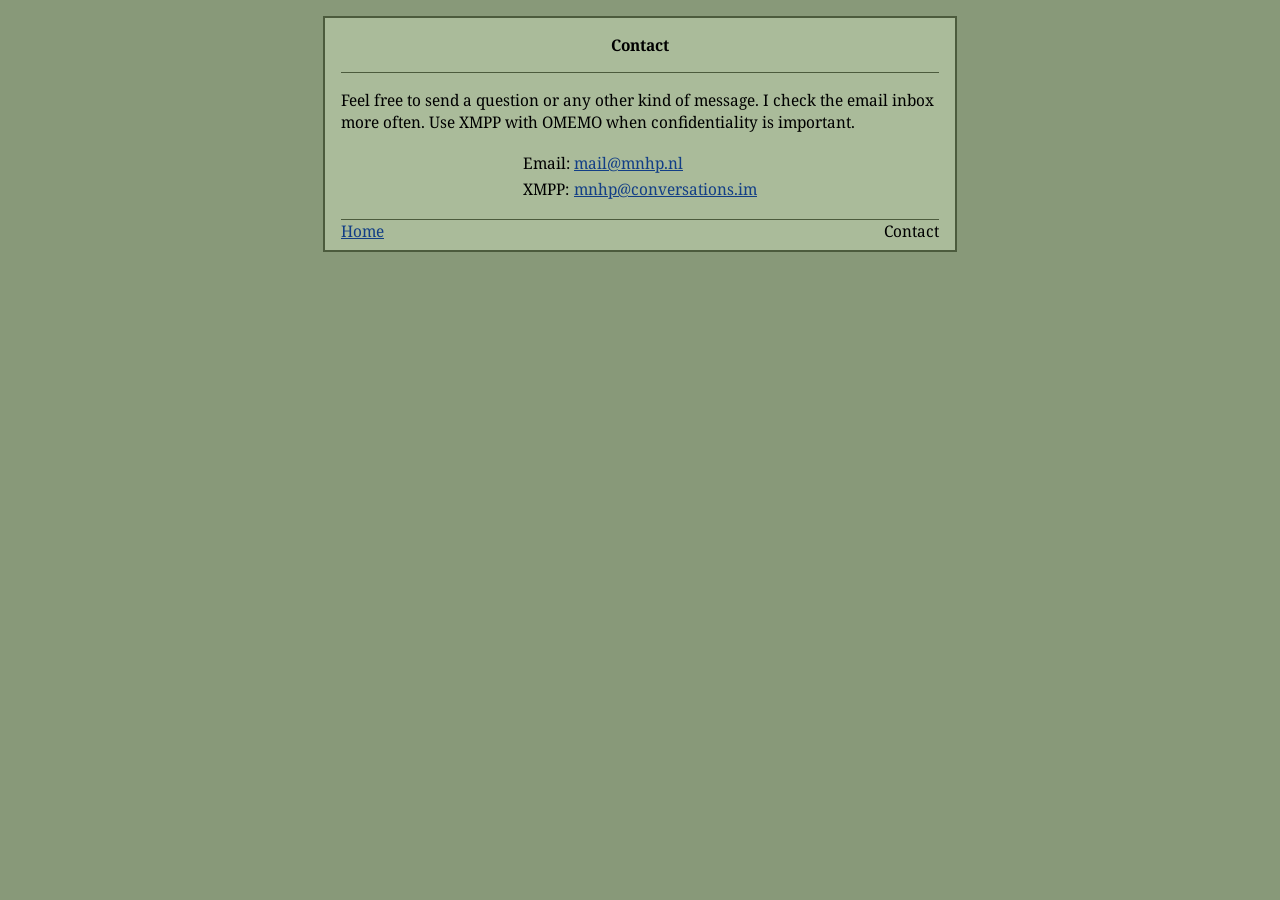
==== contact.html @ 16433150 "Add contact page" ====
<!DOCTYPE html>
<html lang="en">
<meta charset="utf-8">
<meta name="viewport" content="width=device-width, initial-scale=1.0">
<meta name="description" content="mnhp.nl">
<link rel="preconnect" href="https://fonts.googleapis.com">
<link rel="preconnect" href="https://fonts.gstatic.com" crossorigin>
<link href="https://fonts.googleapis.com/css2?family=Noto+Serif:ital,wdth,wght@0,62.5..100,450;1,62.5..100,450&display=swap" rel="stylesheet">
<title>Contact - mnhp.nl</title>
<link href="style.css" rel="stylesheet">
<style>
main > table {
  margin: auto;
}
</style>
<div>
<main>
<h1>Contact</h1>
<p>Feel free to send a question or any other kind of message. I check the email inbox more often. Use XMPP with OMEMO when confidentiality is important.</p>
<table><tbody>
<tr><td>Email: </td><td><a id="mail">maREM<span style="display:none">moo</span>OVEi&#x6C;&commat;&#x6D;nREMOVEhp.nl</a></td></tr>
<tr><td>XMPP: </td><td><a href="xmpp:mnhp@conversations.im">mnhp@conversations.im</a></td></tr>
</tbody></table>
</main>
<footer>
<a style="float:left" href="/">Home</a><span style="float:right">Contact</span>
</footer>
</div>
<script>
WebAssembly.instantiate(new Uint8Array([0,97,115,109,1,0,0,0,1,5,1,96,0,
  1,127,3,2,1,0,7,4,1,0,0,0,10,6,1,4,0,65,1,11])).then(({instance})=>{
  if (instance.exports[""]() == 1)
    mail.href="mailto:"+(mail.innerHTML=mail.innerText.replaceAll("REMOVE",""))
  })
</script>
</html>
---- style.css ----
html {
  /* fix margin: auto inconsistancy */
  overflow-y: scroll;
  font-family: "Noto Serif", serif;
  font-variation-settings: "wdth" 92.5;
  background-color: #889979 /*oklch(0.66 0.05 130)*/;
  padding: 1rem;
}

body { margin: 0; }

body > div {
  background-color: #aabb9a /*oklch(0.77 0.05 130)*/;
  border: 2px solid #4c5b3d /*oklch(0.45 0.05 130)*/;
  margin: 0 auto;
  max-width: 70ch;
}

main > h1 {
  text-align: center;
  font-size: medium;
  border-bottom: 1px solid #4c5b3d /*oklch(0.45 0.05 130)*/;
  padding-bottom: 1rem;
  margin-top: 0;
}

a         { color: #123e86 /*oklch(0.38 0.13 260)*/; }
a.visited { color: #632267 /*oklch(0.38 0.13 325)*/; }
a.active  { color: #791b11 /*oklch(0.38 0.13  30)*/; }

main {
  padding: 1rem;
}

footer {
  border-top: 1px solid #4c5b3d /*oklch(0.45 0.05 130)*/;
  text-align: center;
  user-select: none;
  margin: 0 1rem .5rem 1rem;
}

/* Fix floats making block empty */
footer::after {
  display: block;
  content: "";
  clear: both;
}
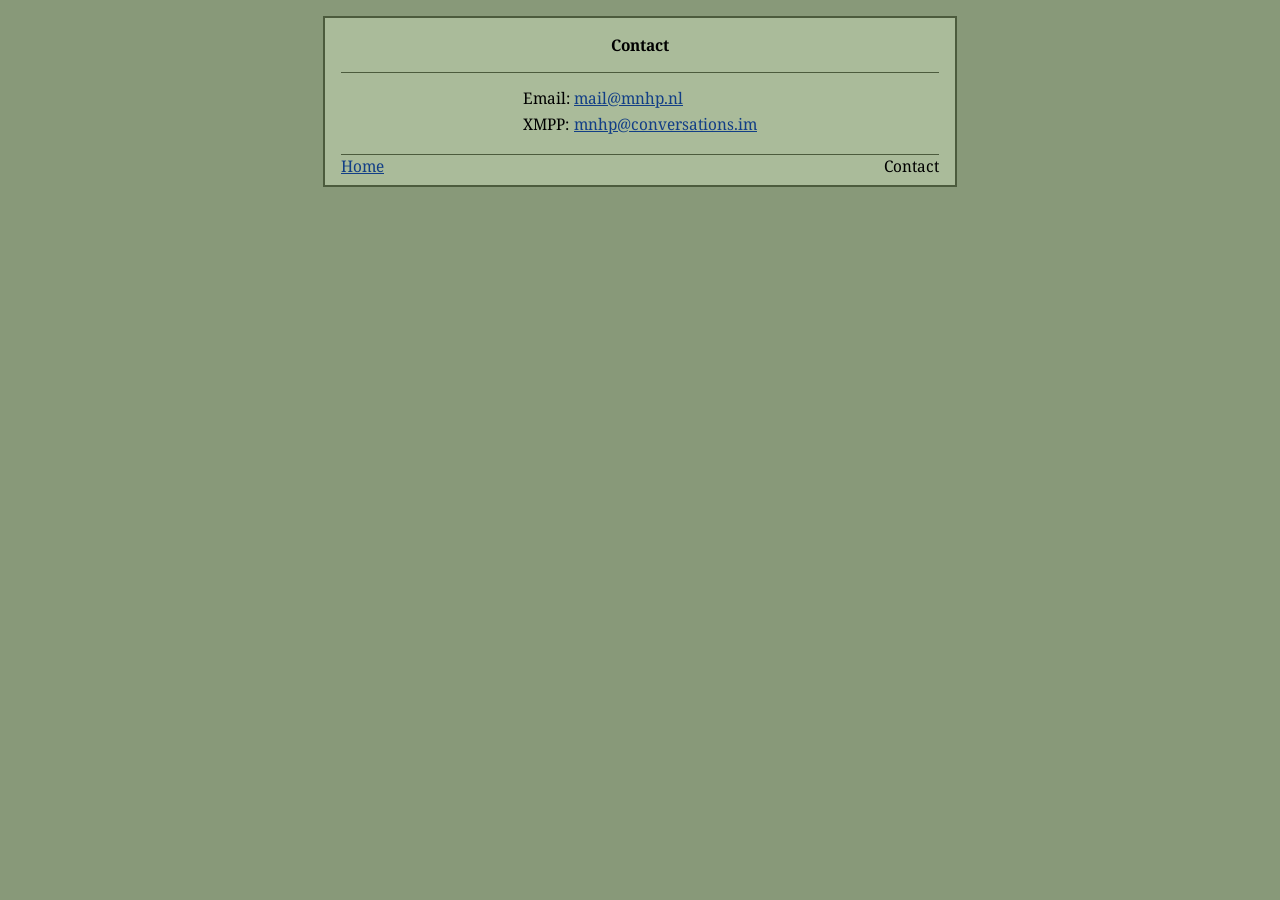
==== commit a88ff28f: "Omit the obvious" ====
--- a/contact.html
+++ b/contact.html
@@ -16,14 +16,13 @@
 <div>
 <main>
 <h1>Contact</h1>
-<p>Feel free to send a question or any other kind of message. I check the email inbox more often. Use XMPP with OMEMO when confidentiality is important.</p>
 <table><tbody>
-<tr><td>Email: </td><td><a id="mail">maREM<span style="display:none">moo</span>OVEi&#x6C;&commat;&#x6D;nREMOVEhp.nl</a></td></tr>
+<tr><td>Email: </td><td><a id="mail">maREM<span style="display:none">OO</span>OVEi&#x6C;&commat;&#x6D;nREMOVEhp.nl</a></td></tr>
 <tr><td>XMPP: </td><td><a href="xmpp:mnhp@conversations.im">mnhp@conversations.im</a></td></tr>
 </tbody></table>
 </main>
 <footer>
-<a style="float:left" href="/">Home</a><span style="float:right">Contact</span>
+  <a style="float:left" href="/">Home</a><span style="display:none"> - </span><span style="float:right">Contact</span>
 </footer>
 </div>
 <script>
